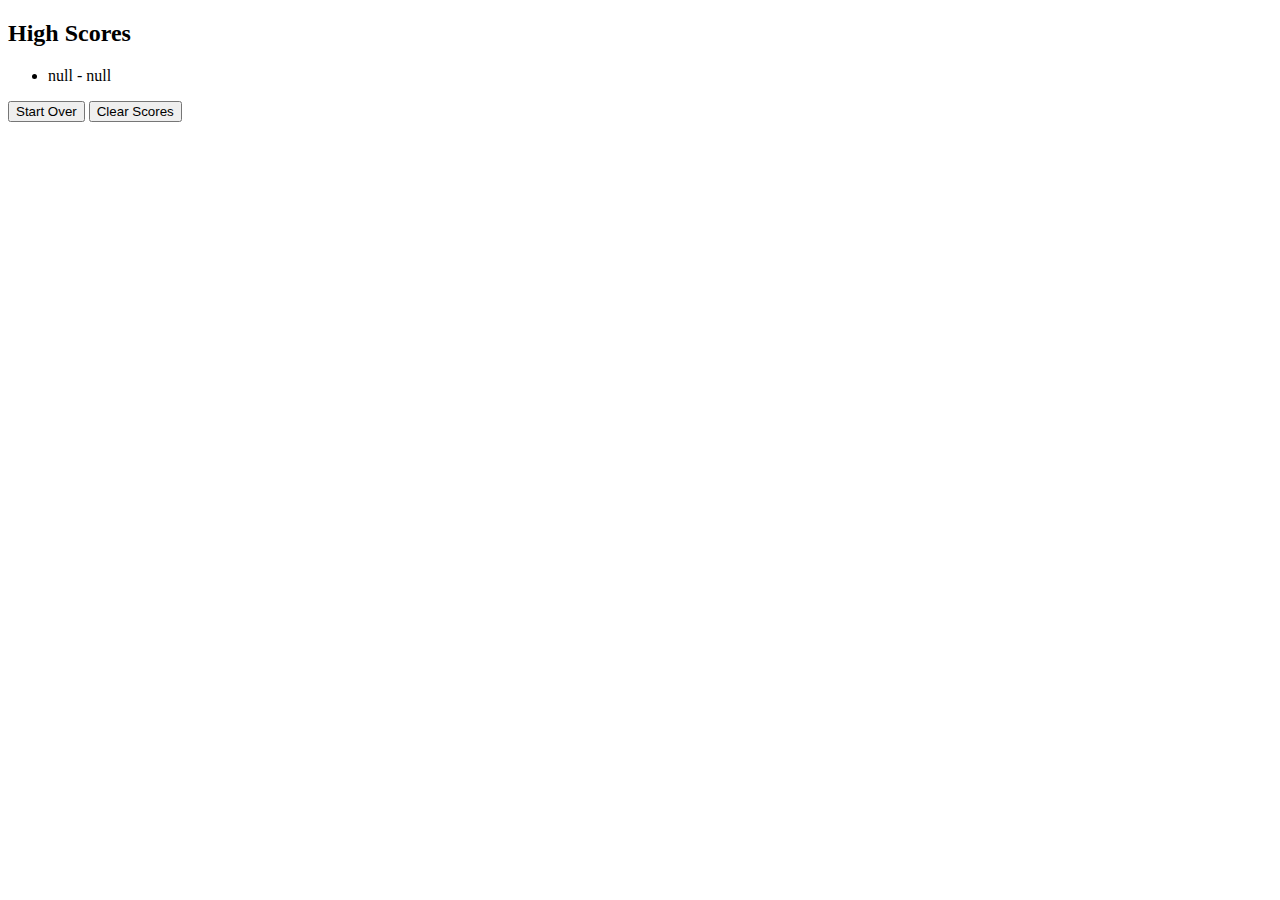
==== highscores.html @ 5f54d554 "initial commit for highscores pages" ====
<!DOCTYPE html>
<html lang="en">
  <head>
    <meta charset="UTF-8" />
    <meta name="viewport" content="width=device-width, initial-scale=1.0" />
    <title>High Scores</title>
    <!-- Bootstrap CSS -->
    <link
      rel="stylesheet"
      href="https://cdn.jsdelivr.net/npm/bootstrap@4.5.3/dist/css/bootstrap.min.css"
      integrity="sha384-TX8t27EcRE3e/ihU7zmQxVncDAy5uIKz4rEkgIXeMed4M0jlfIDPvg6uqKI2xXr2"
      crossorigin="anonymous"
    />
  </head>
  <body>
    <div class="container">
      <!-- row for high score header -->
      <div class="row">
        <div class="col-md-4"></div>
        <div class="col-md-4 justify-content-center text-center">
          <h2>High Scores</h2>
        </div>
        <div class="col-md-4"></div>
      </div>
      <!-- row for list of scores -->
      <div class="row">
        <div class="col-md-5"></div>
        <div class="col-md-2 justify-content-center text-center">
          <ul id="scoreList"></ul>
        </div>
        <div class="col-md-5"></div>
      </div>
      <!-- row for buttons -->
      <div class="row">
        <div class="col-md-4"></div>
        <div class="col-md-4 justify-content-center text-center">
          <button id="start-over" class="btn btn-success">Start Over</button>
          <button id="clear-scores" class="btn btn-success">Clear Scores</button>
        </div>
        <div class="col-md-4"></div>
      </div>
    </div>
    <script src="./assets/script.js"></script>
    <script src="./assets/highscores.js"></script>
  </body>
</html>
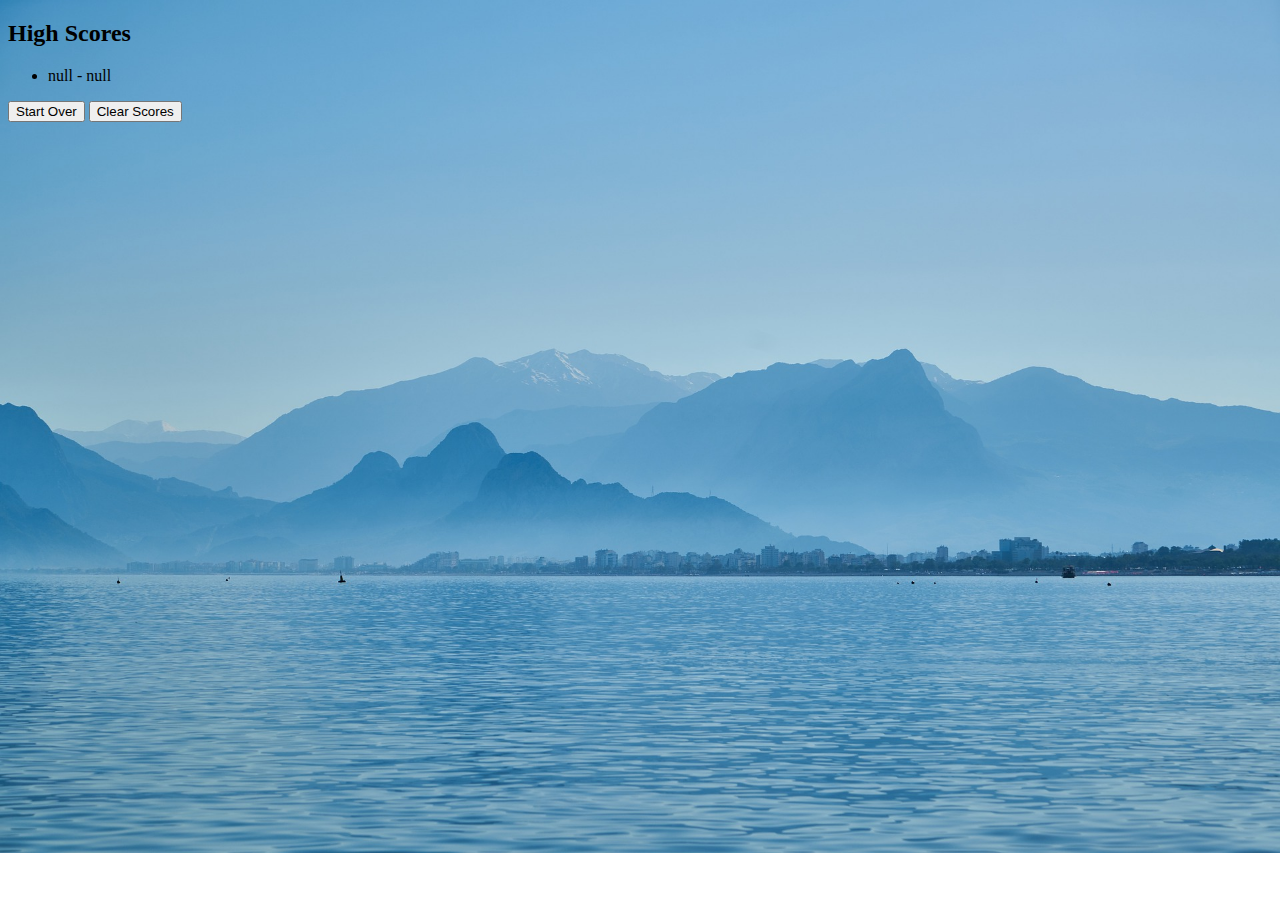
==== commit b08c1ecb: "added a background image and made the view highscores button work" ====
--- a/highscores.html
+++ b/highscores.html
@@ -11,8 +11,10 @@
       integrity="sha384-TX8t27EcRE3e/ihU7zmQxVncDAy5uIKz4rEkgIXeMed4M0jlfIDPvg6uqKI2xXr2"
       crossorigin="anonymous"
     />
+    <!-- link CSS sheet -->
+    <link rel="stylesheet" href="./assets/style.css" />
   </head>
-  <body>
+  <body id="background">
     <div class="container">
       <!-- row for high score header -->
       <div class="row">
--- a/assets/style.css
+++ b/assets/style.css
@@ -0,0 +1,25 @@
+.header {
+  color: rgb(51, 51, 167);
+  font-weight: bold;
+}
+
+.questions {
+  font-weight: bold;
+  border: 1px solid black;
+  border-radius: 10px;
+}
+
+.answer-buttons {
+  margin: 2px;
+  width: 300px;
+}
+
+#background {
+  /* Image by <a href="https://pixabay.com/users/engin_akyurt-3656355/?utm_source=link-attribution&amp;utm_medium=referral&amp;utm_campaign=image&amp;utm_content=4346633">Engin Akyurt</a> from <a href="https://pixabay.com/?utm_source=link-attribution&amp;utm_medium=referral&amp;utm_campaign=image&amp;utm_content=4346633">Pixabay</a>*/
+  background-image: url("./img/mountain-4346633_1920.jpg");
+  -webkit-background-size: cover;
+  -moz-background-size: cover;
+  -o-background-size: cover;
+  background-size: cover;
+  background-repeat: no-repeat;
+}
